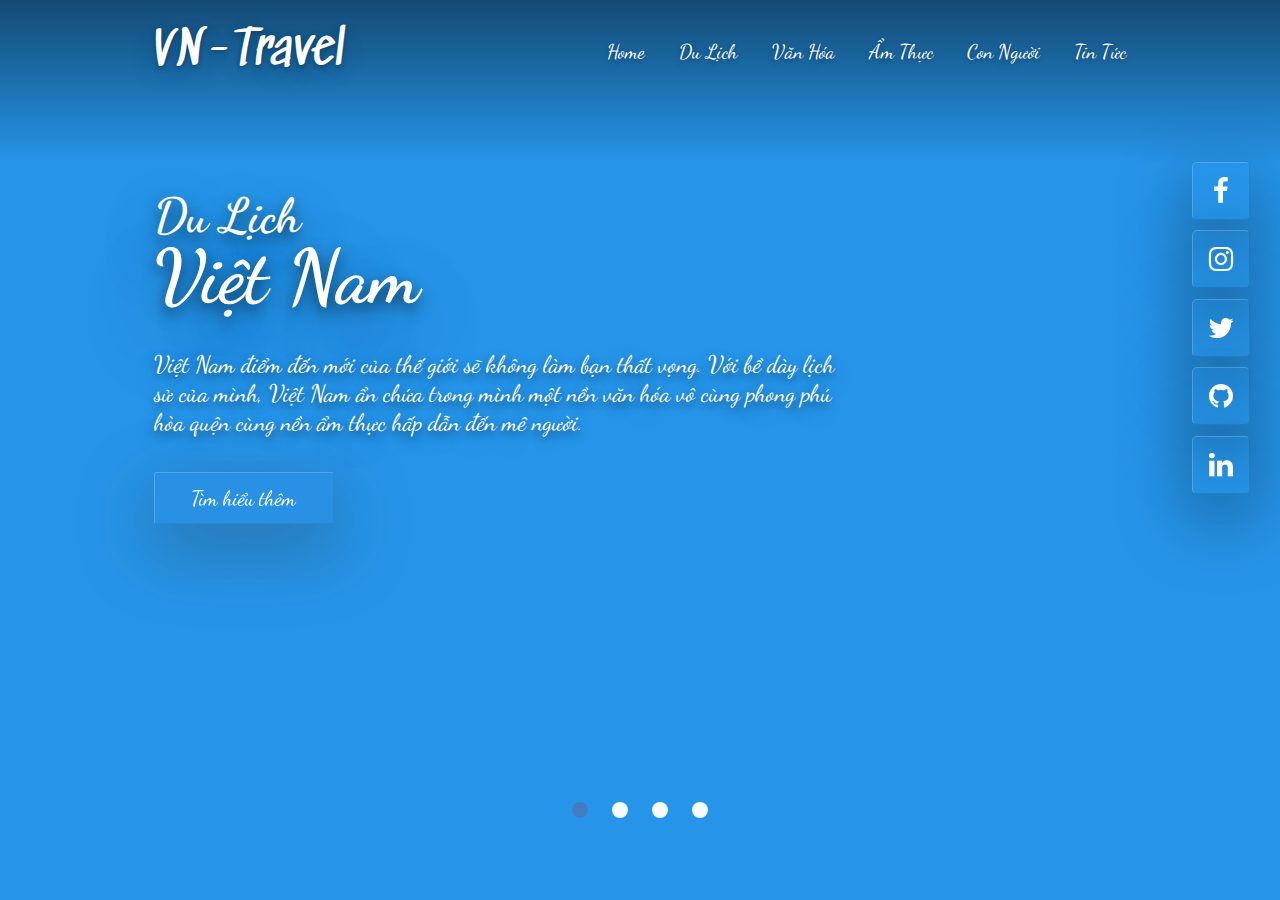
==== index.html @ cc2b5503 "end du lich page header" ====
<!DOCTYPE html>
<html lang="en">
<head>
    <meta charset="UTF-8">
    <meta http-equiv="X-UA-Compatible" content="IE=edge">
    <meta name="viewport" content="width=device-width, initial-scale=1.0">
    <title>VietNam Travel</title>
    <link rel="preconnect" href="https://fonts.googleapis.com">
    <link rel="preconnect" href="https://fonts.gstatic.com" crossorigin>
    <link href="https://fonts.googleapis.com/css2?family=Dancing+Script:wght@700&family=Sedgwick+Ave&display=swap" rel="stylesheet">
    <link rel="stylesheet" href="./assets/fonts/font-awesome-4.7.0/css/font-awesome.min.css">
    <link rel="stylesheet" href="./assets/css/mainStyle.css">
    <link rel="stylesheet" href="./assets/css/reponsive.css">
</head>
<body>
    <div id="wrapper">
        <header>
            <a href="#" class="brand">VN-Travel</a>
                <div class="nav-btn">
                    <div class="nav-btn-content"></div>
                </div>
            <nav id="nav">
                <div class="nav-items">
                    <a href="#">Home</a>
                    <a href="./du-lich.html">Du Lịch</a>
                    <a href="#">Văn Hóa</a>
                    <a href="#">Ẩm Thực</a>
                    <a href="#">Con Người</a>
                    <a href="#" id="last">Tin Tức</a>
                    <img id="nav-logo" src="./assets/image/homePage/Viet Nam ve dep bat tan.svg" alt="">
                </div>
            </nav>
        </header>
    
        <section class="home">
            <video autoplay loop muted class="slide-video active">
                <source src="./assets/video/home-page/du-lich.mp4">
            </video>
            <video autoplay loop muted class="slide-video">
                <source src="./assets/video/home-page/van-hoa.mp4">
            </video>
            <video autoplay loop muted class="slide-video">
                <source src="./assets/video/home-page/am-thuc.mp4">
            </video>
            <video autoplay loop muted class="slide-video">
                <source src="./assets/video/home-page/con-nguoi.mp4">
            </video>
            <div class="content">
                <h1 class="title active">Du Lịch<br><span>Việt Nam</span></h1>
                <h1 class="title">Văn Hóa<br><span>Việt Nam</span></h1>
                <h1 class="title">Ẩm Thực<br><span>Việt Nam</span></h1>
                <h1 class="title">Con Người<br><span>Việt Nam</span></h1>
                <p>Việt Nam điểm đến mới của thế giới sẽ không làm bạn thất vọng. <span>Với bề dày lịch sử của mình, Việt Nam ẩn chứa trong mình một nền văn hóa vô cùng phong phú hòa quện cùng nền ẩm thực hấp dẫn đến mê người.</span></p>
                <a href="./du-lich.html" class="title-link active">Tìm hiểu thêm</a>
                <a href="#" class="title-link">Tìm hiểu thêm</a>
                <a href="#" class="title-link">Tìm hiểu thêm</a>
                <a href="#" class="title-link">Tìm hiểu thêm</a>
            </div>
            <div class="social-icons">
                <a href="https://www.facebook.com/trung.bui.79025/">                
                    <i class="fa fa-facebook" aria-hidden="true"></i>
                </a>
                <a href="https://www.instagram.com/trungbui243/">                
                    <i class="fa fa-instagram" aria-hidden="true"></i>
                </a>
                <a href="#">                
                    <i class="fa fa-twitter" aria-hidden="true"></i>
                </a>
                <a href="https://github.com/Trungbui89">                
                    <i class="fa fa-github" aria-hidden="true"></i>
                </a>
                <a href="#">                
                    <i class="fa fa-linkedin" aria-hidden="true"></i>
                </a>
            </div>
            <div id="slide-nav">
                <div class="slide-btn active"></div>
                <div class="slide-btn"></div>
                <div class="slide-btn"></div>
                <div class="slide-btn"></div>
            </div>
        </section>
    </div>
</body>
<script src="./assets/script/mainJs.js"></script>
<script src="./assets/script/navControler.js"></script>
</html>
---- assets/css/mainStyle.css ----
body::-webkit-scrollbar {
    display: none;
  }

body {
-ms-overflow-style: none;  /* IE and Edge */
scrollbar-width: none;  /* Firefox */
}

* {
    margin: 0;
    padding: 0;
    box-sizing: border-box;
    font-family: 'Dancing Script', cursive;
}

/* body {
    width: 100%;
    position: relative;
} */

@keyframes h1 {
    0% {
        opacity: 0;
    } 
    100% {
        opacity: 1;
    }
}

@keyframes navShow {
    0% {
        height: 0;
    }
    100% {
        height:420px;
    }
}

#wrapper {
    width: 100%;
    overflow: hidden;
}

header {
    z-index: 12;
    position: absolute;
    top: 0;
    left: 0;
    width: 100%;
    display: flex;
    justify-content: space-between;
    align-items: center;
    padding: 15px 20px 85px 20px;
    transition: 0.5s ease;
    background-image: linear-gradient(180deg, rgba(0,0,0,.5), transparent);
}

header .brand {
    font-family: 'Sedgwick Ave', cursive; 
    position: relative;
    z-index: 12;
    display: block;    
}

header a {
    text-decoration: none;
    color: #fff;
    text-shadow: 0px 2px 5px rgba(0,0,0,0.3),
             0px 6px 25px rgba(0,0,0,0.1),
             0px 12px 35px rgba(0,0,0,0.1);          
}

header nav {
    display: none;
}

header nav .nav-items a {
    position: relative;
    margin-left: 30px;
    font-size: 17px;
    z-index: 99;
}

header nav .nav-items a::before {
    content: '';
    position: absolute;
    background-color: #fff;
    width: 0;
    height: 1.5px;
    bottom: -3px;
    left: 0;
    transition: 0.3s ease;    
}

header nav .nav-items a:hover::before {
    width: 100%;
}

/* home */

section {
    padding: 120px 200px 0 150px;
}

.home {
    position: relative;
    width: 100%;
    height: 100vh;
    background-color: #2696e9;
    overflow: hidden;
}

.home::before {
    content: '';
    width: 100%;
    height: 100vh;
    background-color: #2696e9;
    position: absolute;
    z-index: 9;
    top: 0;
    left: 0;
    opacity: .1;
}

.home video {
    z-index: 0;
    position: absolute;
    top: -2%;
    left: 50%;
    width: 100%;
    object-fit: cover;
    clip-path: circle(0 at 0 50%);
    transition: 2s ease;
    transition-property: clip-path;
    transform: translateX(-50%);
}

.home video.active {
    clip-path: circle(150% at 0 50%);
    transition: 2s ease;
    transition-property: clip-path;
}

.home .content {
    position: relative;
    margin-top: 50px;
    width: 60%;
    z-index: 9;
    color: #fff;
}

.home .content h1 {
    font-size: 38px;
    line-height: 1;
    z-index: 9;
    margin-bottom: 25px;
    display: none;
    transition: all 1s ease;
}

.home .content h1.active {
    display: block;
}

.home .content h1 span {
    font-size: 56px;
    z-index: 9;
}

.home .content a {
    display: none;
    color: #fff;
    max-width: 150px;
    height: 42px;
    line-height: 42px;
    backdrop-filter: blur(5px);
    border-radius: 3px;
    text-decoration: none;
    text-align: center;
    border: 1px solid rgba(255, 255, 255, 0.2);
    border-right: 1px solid rgba(49, 49, 49, 0.1);
    border-bottom: 1px solid rgba(49, 49, 49, 0.1);
    box-shadow: rgba(49, 49, 49, 0.35) 0px 22px 70px 4px;
    background-color: rgba(69, 122, 191, .1);
    transition: 1s ease;
}

.home .content a.active {
    display: block;
}

.home .content a:hover {
    background-color: rgba(69, 122, 191, 1);
    box-shadow: rgba(69, 122, 191, 1) 0 5px 38px,
                 rgba(69, 122, 191, 1) 0 0px 28px;
}

.home .social-icons {
    z-index: 10;
    position: absolute;
    right: 30px;
    display: flex;
    flex-direction: column;
    top: 26%;
}

.home .social-icons a {
    width: 50px;
    height: 50px;
    color: #fff;
    display: flex;
    justify-content: center;
    align-items: center;
    text-decoration: none;
    margin-bottom: 12px;
    border-radius: 5px;
    border: 1px solid rgba(255, 255, 255, 0.2);
    border-right: 1px solid rgba(0, 0, 0, 0.1);
    border-bottom: 1px solid rgba(0, 0, 0, 0.1);
    box-shadow: rgba(0, 0, 0, 0.35) 0px 22px 70px 4px;
    backdrop-filter: blur(5px);
    transition: 0.8s ease;
    overflow: hidden;
}

.home .social-icons a:hover {
    transform: translateX(-15px);   
    background-color: rgba(69, 122, 191, 1);
    box-shadow: rgba(69, 122, 191, 1) 0 5px 38px,
                 rgba(69, 122, 191, 1) 0 0px 28px;
}

.home .social-icons a::before {
    content: '';
    position: absolute;
    top: 0;
    left: 0;
    width: 100%;
    height: 50px;
    background-color: rgba(255, 255, 255, .4);
    transform: skewY(45deg) translateY(150px);
    transition: 1s;
}

.home .social-icons a:hover::before {
    transform: skewY(45deg) translateY(-150px);
}

.home .social-icons i {
    font-size: 24px;
}


#slide-nav {
    position: relative;
    display: flex;
    align-items: center;
    justify-content: center;
    z-index: 12;
}

#slide-nav .slide-btn {
    width: 16px;
    height: 16px;
    border-radius: 50%;
    cursor: pointer;
    box-shadow: rgba(255, 255, 255, 0.5);
    transition: .6s ease;
    background-color: #fff;
    margin: 0 12px;
    transition: .6 ease;
    opacity: .95;
}

#slide-nav .slide-btn.active {
    background-color: rgba(69, 122, 191, 1);
}

#slide-nav .slide-btn:hover {
    transform: scale(1.2);
    box-shadow: rgba(69, 122, 191, 1) 0 5px 38px,
                 rgba(69, 122, 191, 1) 0 0px 28px;
}
---- assets/css/reponsive.css ----
@media only screen and (max-width:767px){
    header .nav-btn {
        display: block;
    }

    header .brand {
        font-size: 28px;
        line-height: 54px;       
        transition: all .5s ease-in-out;
        top: 6px;
        left: 0;   
    }

    /* nav-btn */

    header .nav-btn {
        position: relative;
        z-index: 9;
        color: #fff;
        cursor: pointer;
        width: 42px;
        height: 42px;
    }

    header .nav-btn-content {
        position: absolute;
        width: 32px;
        height: 5px;
        background-color: #fff;
        border-radius: 5px;
        box-shadow: 0 2px 5px rgba(0, 0, 0, .2);
        transition: all .5s ease-in-out;
        top: 50%;
        left: 50%;
        transform: translate(-50%, -50%);
    }

    header .nav-btn-content::before,
    header .nav-btn-content::after {
        content: '';
        position: absolute;
        width: 32px;
        height: 5px;
        background-color: #fff;
        border-radius: 5px;
        box-shadow: 0 2px 5px rgba(0, 0, 0, .2);
        transition: all .5s ease-in-out;
    }

    header .nav-btn-content::before {
        transform: translateY(-9px);
    }

    header .nav-btn-content::after {
        transform: translateY(9px);
    }

    header .nav-btn.open .nav-btn-content {
        background: transparent;
        box-shadow: none;
        border-radius: 5px;
    }

    header .nav-btn.open .nav-btn-content::before {
        transform: rotate(45deg);
    }
    header .nav-btn.open .nav-btn-content::after {
        transform: rotate(-45deg);
    }

    /* nav menu */
    header nav {
        display: none;
        position: fixed;
        width: 100%;
        height: 100vh;
        z-index: 1;
        top: 0;
        left: 0;
        flex-direction: column;
        background-color: rgba(1, 1, 1, .3);
    }
    
    header > nav > .nav-items {
        position: absolute;
        top: 20vh;
        left: 50%;
        backdrop-filter: blur(5px);
        width: 250px;
        display: flex;
        flex-direction: column;
        justify-content: flex-end;
        align-items: center;
        border-radius: 5px;
        background-color: rgba(255, 255, 255, .1);
        transform: translateX(-50%);
        animation: h1 1s ease-in-out forwards, navShow 1s ease-in-out forwards;
        overflow: hidden;
        box-shadow: rgba(0, 0, 0, 0.25) 0px 54px 55px, 
                    rgba(0, 0, 0, 0.12) 0px -12px 30px, 
                    rgba(0, 0, 0, 0.12) 0px 4px 6px, 
                    rgba(0, 0, 0, 0.17) 0px 12px 13px, 
                    rgba(0, 0, 0, 0.09) 0px -3px 5px;
    }

    header nav .nav-items a {
        font-size: 28px;
        margin-left: 0;
        margin-top: 15px;
    }

    header nav .nav-items a#last {
        margin-bottom: 24px;
    }

    .nav-items img {
        display: absolute;
        bottom: 0;
        height: 80px;
        background-color: #fff;
        width: 100%;
        opacity: .8;
    }

    /* home */

    section.home {
        padding: 0;
    }
    
    .home video {
        width: auto;
        height: 100vh;
        top: 0;
    }

    .home .social-icons {
        z-index: 10;
        position: absolute;
        display: flex;
        flex-direction: row;
        justify-content: center;
        top: 100%;
        left: 0;
        transform: translateY(-125%);
        width: 100%;
    }

    .home .social-icons a {
        width: 42px;
        height: 42px;
        margin-left: 1%;
        margin-right: 1%;
    }

    .home .social-icons a:hover {
        transform: translateY(-12px);       
        background-color: rgba(69, 122, 191, 1);
        box-shadow: rgba(69, 122, 191, 1) 0 5px 38px,
                     rgba(69, 122, 191, 1) 0 0px 28px;
    }

    .home .social-icons i {
        font-size: 18px;
    }
  
    .home .content p span {
        display: none;
    }

    .home .content {
        margin-left: auto;
        margin-right: auto;
        top: 25%;
        margin-top: 0;
    }

    .home .content a {
        margin: 26px auto;
        color: #fff;
        max-width: 150px;
        height: 42px;
        line-height: 42px;
    }

    .home .content h1,
    .home .content p,
    .home .content a {
        text-align: center;     
    }

    #slide-nav {
        position: absolute;
        display: flex;
        align-items: center;
        justify-content: center;
        z-index: 12;
        left: 50%;
        transform: translate(-50%,50%);
        bottom: 19%;
    }
}

/* for tablet and low resolution pc */

@media only screen and (min-width:768px) and (max-width: 993px) {
    header {
        padding: 15px 7% 85px;
    }

    header .brand {
        font-family: 'Sedgwick Ave', cursive;
        font-size: 28px;
        line-height: 54px;
    }

    header nav {
        display: flex;
    }

    header nav img{
        display: none;
    }
    
    header nav .nav-items a {
        margin-left: 30px;
        font-size: 17px;

    }
    
    header nav .nav-items a:hover::before {
        width: 100%;
    }
    
    /* home */
    
    section {
        padding: 15% 6%;
    }
    
    .home {
        width: 100%;
        height: 100vh;
    }
    
    .home video {
        top: 0;
        right: 0;
        height: 100vh;
    }
    
    .home .content {
        margin: 0;
        width: 60%;
    }
    
    .home .content h1 {
        font-size: 45px;
        line-height: 1;
        z-index: 9;
        margin-bottom: 25px;
        text-shadow: 0px 6px 15px rgba(0,0,0,.6),
             0px 18px 75px rgba(0,0,0,0.3),
             0px 36px 105px rgba(0,0,0,0.3);      
    }

    .home .content h1 span{
        font-size: 65px;
        line-height: 1;
        z-index: 9;
        margin-bottom: 25px;
        text-shadow: 0px 6px 15px rgba(0,0,0,.6),
             0px 18px 75px rgba(0,0,0,0.3),
             0px 36px 105px rgba(0,0,0,0.3);       
    }

    .home .content p{
        text-indent: 6%;
        font-size: 21px;
        margin-bottom: 12%;
        margin-top: 15%;
        width: 120%;
        text-shadow: 0px 4px 10px rgba(0,0,0,.5),
             0px 12px 50px rgba(0,0,0,0.3),
             0px 24px 70px rgba(0,0,0,0.3); 
    }

    .home .content a {
        max-width: 180px;
        height: 52px;
        line-height: 52px;
        font-size: 21px;
        margin-left: 10%;
    }
    
    .home .content a:hover {
        background-color: rgba(228, 97, 87, 1);
        box-shadow: rgba(228, 97, 87, 1) 0 5px 38px,
                     rgba(228, 97, 87, 1) 0 0px 28px;
    }
    
    .home .social-icons {
        right: 30px;
        top: 18%;
    }
    
    .home .social-icons a {
        width: 68px;
        height: 68px;
        margin-bottom: 18%;
        border-radius: 5px;
        border: 1px solid rgba(255, 255, 255, 0.2);
        border-right: 1px solid rgba(0, 0, 0, 0.1);
        border-bottom: 1px solid rgba(0, 0, 0, 0.1);
        box-shadow: rgba(0, 0, 0, 0.35) 0px 22px 70px 4px;
    }
    
    .home .social-icons a:hover {
        transform: translateX(-15px);
    }
    
    .home .social-icons i {
        font-size: 32px;
    }

    #slide-nav {
        position: absolute;
        display: flex;
        align-items: center;
        justify-content: center;
        z-index: 12;
        left: 50%;
        transform: translate(-50%,50%);
        bottom: 10%;
    }
}

/* for destop */

@media only screen and (min-width: 994px) {
    header {
        padding: 25px 12% 85px;
        z-index: 6;
    }

    .home::before {
        z-index: 5;
    }

    header .brand {
        font-family: 'Sedgwick Ave', cursive;
        font-size: 48px;
        line-height: 54px;
    }

    header nav {
        display: flex;
    }

    header nav img{
        display: none;
    }
    
    header nav .nav-items a {
        margin-left: 30px;
        font-size: 20px;

    }
    
    header nav .nav-items a:hover::before {
        width: 100%;
    }
    
    /* home */
    
    section {
        padding: 15% 12% 0;
    }
    
    .home {
        width: 100%;
        height: 100vh;
    }
    
    .home video {
        top: 0;
        right: 0;
        height: 100vh;
    }
    
    .home .content {
        margin: 0;
        width: 60%;
    }
    
    .home .content h1 {
        font-size: 48px;
        z-index: 9;
        margin: 0;
        text-shadow: 0px 6px 15px rgba(0,0,0,.6),
             0px 18px 75px rgba(0,0,0,0.3),
             0px 36px 105px rgba(0,0,0,0.3);      
    }

    .home .content h1 span{
        font-size: 75px;
        line-height: 1;
        z-index: 9;
        margin: 0;
        text-shadow: 0px 6px 15px rgba(0,0,0,.6),
             0px 18px 75px rgba(0,0,0,0.3),
             0px 36px 105px rgba(0,0,0,0.3);       
    }

    .home .content p{
        text-indent: none;
        font-size: 24px;
        margin-bottom: 15%;
        margin-top: 15%;
        width: 120%;
        margin: 6% 0;
        text-shadow: 0px 4px 10px rgba(0,0,0,.5),
             0px 12px 50px rgba(0,0,0,0.3),
             0px 24px 70px rgba(0,0,0,0.3); 
    }

    .home .content a {
        max-width: 180px;
        height: 52px;
        line-height: 52px;
        font-size: 21px;
    }
    
    .home .content a:hover {
        background-color: rgba(228, 97, 87, 1);
        box-shadow: rgba(228, 97, 87, 1) 0 5px 38px,
                     rgba(228, 97, 87, 1) 0 0px 28px;
    }
    
    .home .social-icons {
        right: 30px;
        top: 18%;
    }
    
    .home .social-icons a {
        width: 58px;
        height: 58px;
        margin-bottom: 18%;
        border-radius: 5px;
        border: 1px solid rgba(255, 255, 255, 0.2);
        border-right: 1px solid rgba(0, 0, 0, 0.1);
        border-bottom: 1px solid rgba(0, 0, 0, 0.1);
        box-shadow: rgba(0, 0, 0, 0.35) 0px 22px 70px 4px;
    }
    
    .home .social-icons a:hover {
        transform: translateX(-15px);
    }
    
    .home .social-icons i {
        font-size: 28px;
    }

    #slide-nav {
        position: absolute;
        display: flex;
        align-items: center;
        justify-content: center;
        z-index: 12;
        left: 50%;
        transform: translate(-50%,50%);
        bottom: 10%;
    }
}
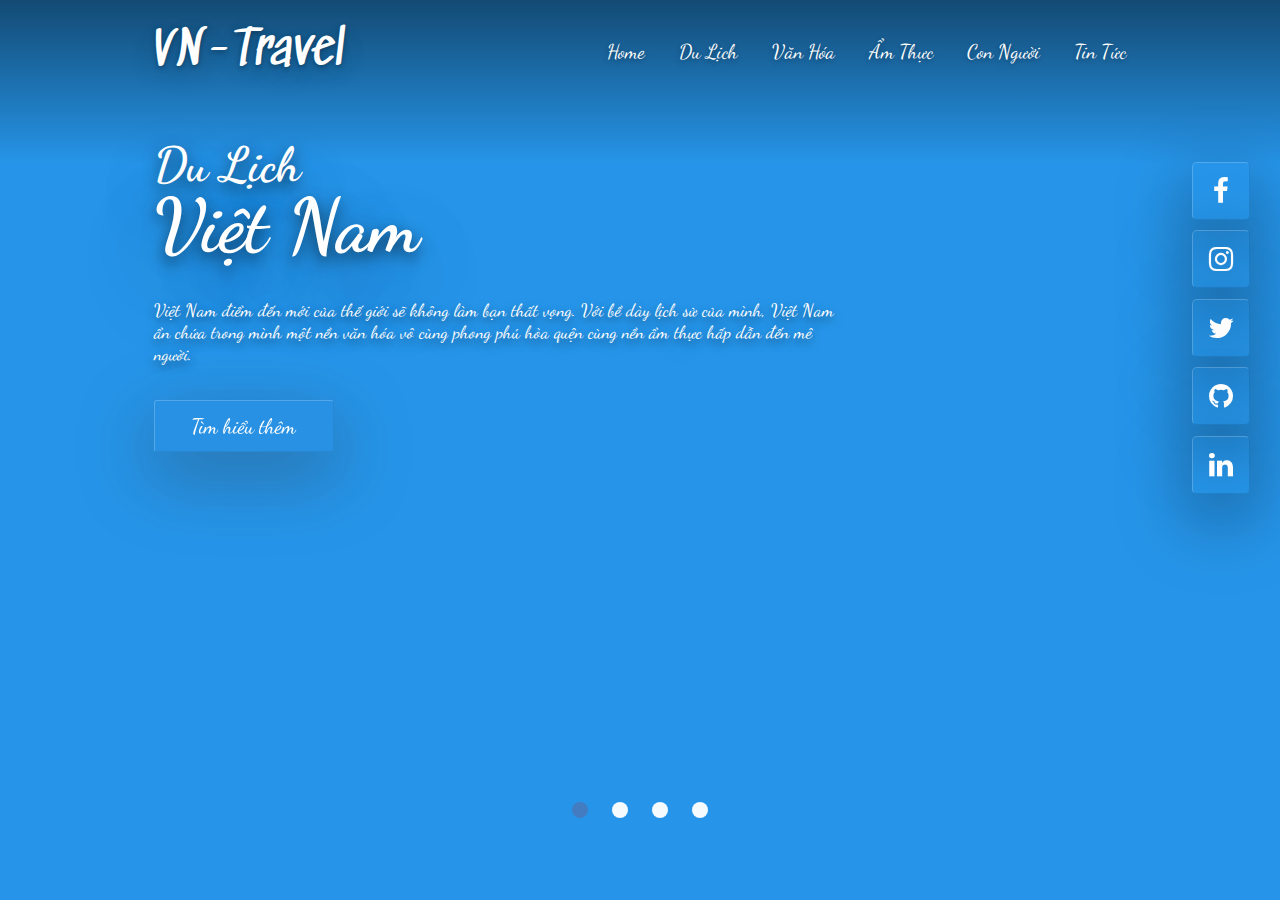
==== commit 153cb556: "update van hoa header" ====
--- a/index.html
+++ b/index.html
@@ -23,7 +23,7 @@
                 <div class="nav-items">
                     <a href="#">Home</a>
                     <a href="./du-lich.html">Du Lịch</a>
-                    <a href="#">Văn Hóa</a>
+                    <a href="./van-hoa.html">Văn Hóa</a>
                     <a href="#">Ẩm Thực</a>
                     <a href="#">Con Người</a>
                     <a href="#" id="last">Tin Tức</a>
@@ -66,7 +66,7 @@
                 <a href="#">                
                     <i class="fa fa-twitter" aria-hidden="true"></i>
                 </a>
-                <a href="https://github.com/Trungbui89">                
+                <a href="#">                
                     <i class="fa fa-github" aria-hidden="true"></i>
                 </a>
                 <a href="#">                
--- a/assets/css/mainStyle.css
+++ b/assets/css/mainStyle.css
@@ -196,7 +196,7 @@
                  rgba(69, 122, 191, 1) 0 0px 28px;
 }
 
-.home .social-icons {
+.social-icons {
     z-index: 10;
     position: absolute;
     right: 30px;
@@ -205,7 +205,7 @@
     top: 26%;
 }
 
-.home .social-icons a {
+.social-icons a {
     width: 50px;
     height: 50px;
     color: #fff;
@@ -224,14 +224,14 @@
     overflow: hidden;
 }
 
-.home .social-icons a:hover {
+.social-icons a:hover {
     transform: translateX(-15px);   
     background-color: rgba(69, 122, 191, 1);
     box-shadow: rgba(69, 122, 191, 1) 0 5px 38px,
                  rgba(69, 122, 191, 1) 0 0px 28px;
 }
 
-.home .social-icons a::before {
+.social-icons a::before {
     content: '';
     position: absolute;
     top: 0;
@@ -243,11 +243,11 @@
     transition: 1s;
 }
 
-.home .social-icons a:hover::before {
+.social-icons a:hover::before {
     transform: skewY(45deg) translateY(-150px);
 }
 
-.home .social-icons i {
+.social-icons i {
     font-size: 24px;
 }
 
--- a/assets/css/reponsive.css
+++ b/assets/css/reponsive.css
@@ -235,7 +235,7 @@
     /* home */
     
     section {
-        padding: 15% 6%;
+        padding: 11% 6%;
     }
     
     .home {
@@ -276,9 +276,9 @@
 
     .home .content p{
         text-indent: 6%;
-        font-size: 21px;
+        font-size: 14px;
         margin-bottom: 12%;
-        margin-top: 15%;
+        margin-top: 8%;
         width: 120%;
         text-shadow: 0px 4px 10px rgba(0,0,0,.5),
              0px 12px 50px rgba(0,0,0,0.3),
@@ -374,7 +374,7 @@
     /* home */
     
     section {
-        padding: 15% 12% 0;
+        padding: 11% 12% 0;
     }
     
     .home {
@@ -414,7 +414,7 @@
 
     .home .content p{
         text-indent: none;
-        font-size: 24px;
+        font-size: 18px;
         margin-bottom: 15%;
         margin-top: 15%;
         width: 120%;
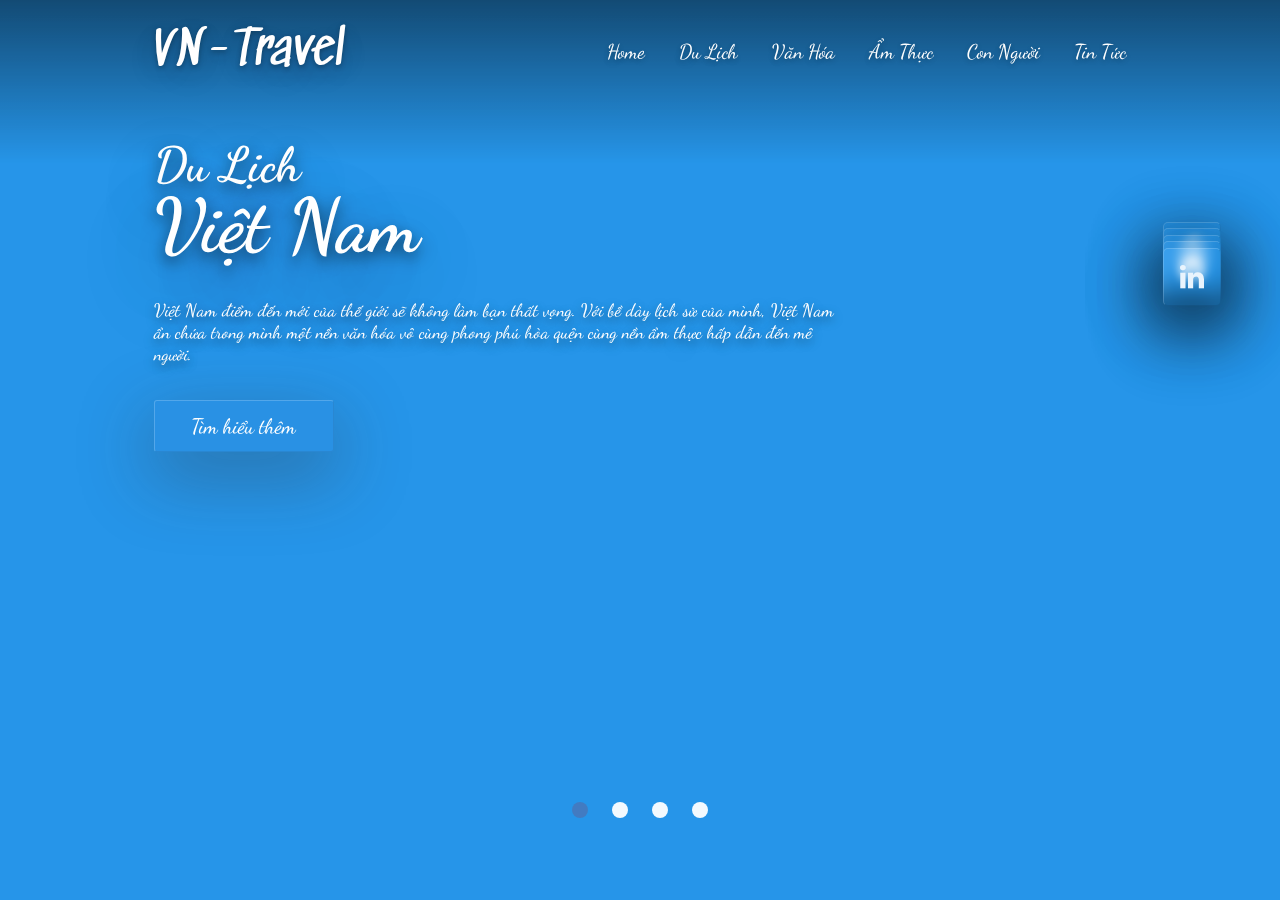
==== commit cefabe79: "add am thuc page" ====
--- a/index.html
+++ b/index.html
@@ -10,6 +10,7 @@
     <link href="https://fonts.googleapis.com/css2?family=Dancing+Script:wght@700&family=Sedgwick+Ave&display=swap" rel="stylesheet">
     <link rel="stylesheet" href="./assets/fonts/font-awesome-4.7.0/css/font-awesome.min.css">
     <link rel="stylesheet" href="./assets/css/mainStyle.css">
+    <link rel="stylesheet" href="./assets/css/nav-footer.css">
     <link rel="stylesheet" href="./assets/css/reponsive.css">
 </head>
 <body>
@@ -24,7 +25,7 @@
                     <a href="#">Home</a>
                     <a href="./du-lich.html">Du Lịch</a>
                     <a href="./van-hoa.html">Văn Hóa</a>
-                    <a href="#">Ẩm Thực</a>
+                    <a href="./am-thuc.html">Ẩm Thực</a>
                     <a href="#">Con Người</a>
                     <a href="#" id="last">Tin Tức</a>
                     <img id="nav-logo" src="./assets/image/homePage/Viet Nam ve dep bat tan.svg" alt="">
@@ -52,8 +53,8 @@
                 <h1 class="title">Con Người<br><span>Việt Nam</span></h1>
                 <p>Việt Nam điểm đến mới của thế giới sẽ không làm bạn thất vọng. <span>Với bề dày lịch sử của mình, Việt Nam ẩn chứa trong mình một nền văn hóa vô cùng phong phú hòa quện cùng nền ẩm thực hấp dẫn đến mê người.</span></p>
                 <a href="./du-lich.html" class="title-link active">Tìm hiểu thêm</a>
-                <a href="#" class="title-link">Tìm hiểu thêm</a>
-                <a href="#" class="title-link">Tìm hiểu thêm</a>
+                <a href="./van-hoa.html" class="title-link">Tìm hiểu thêm</a>
+                <a href="./am-thuc.html" class="title-link">Tìm hiểu thêm</a>
                 <a href="#" class="title-link">Tìm hiểu thêm</a>
             </div>
             <div class="social-icons">
--- a/assets/css/nav-footer.css
+++ b/assets/css/nav-footer.css
@@ -0,0 +1,783 @@
+@keyframes h1 {
+    0% {
+        opacity: 0;
+    } 
+    100% {
+        opacity: 1;
+    }
+}
+
+@keyframes navShow {
+    0% {
+        height: 0;
+    }
+    100% {
+        height:420px;
+    }
+}
+
+* {
+    margin: 0;
+    padding: 0;
+    box-sizing: border-box;
+    font-family: 'Dancing Script', cursive;
+}
+
+body {
+    -ms-overflow-style: none;  /* IE and Edge */
+    scrollbar-width: none;  /* Firefox */
+}
+
+header {
+    z-index: 12;
+    position: absolute;
+    top: 0;
+    left: 0;
+    width: 100%;
+    display: flex;
+    justify-content: space-between;
+    align-items: center;
+    padding: 15px 20px 85px 20px;
+    transition: 0.5s ease;
+    background-image: linear-gradient(180deg, rgba(0,0,0,.5), transparent);
+}
+
+header .brand {
+    font-family: 'Sedgwick Ave', cursive; 
+    position: relative;
+    z-index: 12;
+    display: block;    
+}
+
+header a {
+    text-decoration: none;
+    color: #fff;
+    text-shadow: 0px 2px 5px rgba(0,0,0,0.3),
+             0px 6px 25px rgba(0,0,0,0.1),
+             0px 12px 35px rgba(0,0,0,0.1);          
+}
+
+header nav {
+    display: none;
+}
+
+header nav .nav-items a {
+    position: relative;
+    margin-left: 30px;
+    font-size: 17px;
+    z-index: 99;
+}
+
+header nav .nav-items a::before {
+    content: '';
+    position: absolute;
+    background-color: #fff;
+    width: 0;
+    height: 1.5px;
+    bottom: -3px;
+    left: 0;
+    transition: 0.3s ease;    
+}
+
+header nav .nav-items a:hover::before {
+    width: 100%;
+}
+
+.nav-items img {
+    display: absolute;
+    bottom: 0;
+    height: 80px;
+    background-color: #fff;
+    width: 100%;
+    opacity: .8;
+}
+
+.social-icons {
+    z-index: 10;
+    position: absolute;
+    right: 30px;
+    display: flex;
+    flex-direction: column;
+    top: 26%;
+}
+
+.social-icons a {
+    width: 50px;
+    height: 50px;
+    color: #fff;
+    display: flex;
+    justify-content: center;
+    align-items: center;
+    text-decoration: none;
+    margin-bottom: 12px;
+    border-radius: 5px;
+    border: 1px solid rgba(255, 255, 255, 0.2);
+    border-right: 1px solid rgba(0, 0, 0, 0.1);
+    border-bottom: 1px solid rgba(0, 0, 0, 0.1);
+    box-shadow: rgba(0, 0, 0, 0.35) 0px 22px 70px 4px;
+    backdrop-filter: blur(5px);
+    transition: 0.8s ease;
+    overflow: hidden;
+}
+
+.social-icons a:hover {
+    transform: translateX(-15px);   
+    background-color: rgba(69, 122, 191, 1);
+    box-shadow: rgba(69, 122, 191, 1) 0 5px 38px,
+                 rgba(69, 122, 191, 1) 0 0px 28px;
+}
+
+.social-icons a::before {
+    content: '';
+    position: absolute;
+    top: 0;
+    left: 0;
+    width: 100%;
+    height: 50px;
+    background-color: rgba(255, 255, 255, .4);
+    transform: skewY(45deg) translateY(150px);
+    transition: 1s;
+}
+
+.social-icons a:hover::before {
+    transform: skewY(45deg) translateY(-150px);
+}
+
+.social-icons i {
+    font-size: 24px;
+}
+
+/* footer */
+
+footer {
+    position: relative;
+    width: 100%;
+    height: 450px;
+    background-color: #1a1a1a;
+}
+
+footer .text {
+    position: absolute;
+    top: 25%;
+    width: 100%;
+    display: flex;
+    align-items: center;
+    justify-content: center;
+}
+
+footer .text div:first-child {
+    height: 120px;
+    background-color: #fff;
+    padding: 0 24px;
+}
+
+footer .text div:last-child {
+    height: 120px;
+    padding: 0 24px;
+}
+
+footer .text div.active {
+    text-shadow: #f46100 0 5px 38px,
+    #f46100 0 0px 28px;
+}
+
+footer h1 {
+    font-size: 55px;
+    font-family: 'Celestia';
+    display: block;
+    color: #2f2f2f;
+    line-height: 97px;
+}
+
+footer p{
+    font-family: 'Celestia';
+    display: block;
+    font-size: 55px;
+    line-height: 97px;
+    color: #fff;
+    text-decoration: underline;
+    cursor: pointer;
+    transition: ease .6s;
+    z-index: 2;
+    position: relative;
+}
+
+footer p:hover {
+    text-shadow: #f46100 0 5px 38px,
+    #f46100 0 0px 28px;
+}
+
+.anh-nen-1 {
+    top: 23%;
+    right: 21%;
+    z-index: 1;
+    position: absolute;
+    width: 200px;
+    height: 200px;
+}
+
+.anh-nen-1 .image{
+    position: relative;
+    width: 200px;
+    height: 200px;
+    overflow: hidden;
+    z-index: 2;
+}
+
+.anh-nen-1 img {
+    height: 100%;
+}
+
+.anh-nen-2 {
+    left: 23%;
+    top: 0;
+    width: 200px;
+    height: 200px;
+    overflow: hidden;
+    position: relative;
+    z-index: 0;
+}
+
+.anh-nen-2 .center,
+.anh-nen-1 .center {
+    width: 90%;
+    height: 90%;
+    position: absolute;
+    background-color: #1a1a1a;
+    top: 50%;
+    left: 50%;
+    transform: translate(-50%, -50%);
+    z-index: 3;
+}
+
+/* social icons */
+
+.social-icons {
+    z-index: 0;
+    right: 7.1%;
+    display: block;
+    top: -10.3%;
+    overflow: visible;
+}
+
+.social-icons a{
+    transition: ease .3s;
+}
+
+.social-icons a:nth-child(1) {
+    position: relative;
+    top: 60px;
+    left: -49.2%;
+    box-shadow: none;
+    transition-delay: .15s;
+}
+.social-icons a:nth-child(2) {
+    position: relative;
+    top: -2px;
+    left: -49.2%;
+    box-shadow: none;
+    transition-delay: .05s;
+}
+.social-icons a:nth-child(3) {
+    position: relative;
+    top: -64px;
+    left: -49.2%;
+    box-shadow: none;
+}
+.social-icons a:nth-child(4) {
+    position: relative;
+    top: -126px;
+    left: -49.2%;
+    box-shadow: none;
+    transition-delay: .1s;
+}
+.social-icons a:nth-child(5) {
+    position: relative;
+    top: -188px;
+    left: -49.2%;
+    box-shadow: none;
+    transition-delay: .2s;
+}
+
+/* nt-89 active */
+
+.social-icons a.active:nth-child(1) {
+    top: -40px;
+    left: -47px;
+}
+
+.social-icons a.active:nth-child(2) {
+    top: -102px;
+    left: 27%;
+}
+
+.social-icons a.active:nth-child(3) {
+    top: -164px;
+    left: 147.8%;
+    right: 0;
+}
+
+.social-icons a.active:nth-child(4) {
+    top: -165px;
+    left: 149%;
+    right: 0;
+}
+
+.social-icons a.active:nth-child(5) {
+    top: -167px;
+    left: 147.8%;
+    right: 0;
+}
+
+.social-icons a:nth-child(1):hover {
+    transform: translateY(-10px);
+}
+
+.social-icons a:nth-child(2):hover {
+    transform: translateY(-10px);
+}
+
+.social-icons a:nth-child(3):hover {
+    transform: translate(10px, -10px);
+}
+
+.social-icons a:hover {
+    transform: translateX(10px);
+}
+
+
+/* moblie */
+
+@media only screen and (max-width: 767px) {
+    header .nav-btn {
+        display: block;
+    }
+
+    header .brand {
+        font-size: 28px;
+        line-height: 54px;       
+        transition: all .5s ease-in-out;
+        top: 6px;
+        left: 0;   
+    }
+
+    /* nav-btn */
+
+    header .nav-btn {
+        position: relative;
+        z-index: 9;
+        color: #fff;
+        cursor: pointer;
+        width: 42px;
+        height: 42px;
+    }
+
+    header .nav-btn-content {
+        position: absolute;
+        width: 32px;
+        height: 5px;
+        background-color: #fff;
+        border-radius: 5px;
+        box-shadow: 0 2px 5px rgba(0, 0, 0, .2);
+        transition: all .5s ease-in-out;
+        top: 50%;
+        left: 50%;
+        transform: translate(-50%, -50%);
+    }
+
+    header .nav-btn-content::before,
+    header .nav-btn-content::after {
+        content: '';
+        position: absolute;
+        width: 32px;
+        height: 5px;
+        background-color: #fff;
+        border-radius: 5px;
+        box-shadow: 0 2px 5px rgba(0, 0, 0, .2);
+        transition: all .5s ease-in-out;
+    }
+
+    header .nav-btn-content::before {
+        transform: translateY(-9px);
+    }
+
+    header .nav-btn-content::after {
+        transform: translateY(9px);
+    }
+
+    header .nav-btn.open .nav-btn-content {
+        background: transparent;
+        box-shadow: none;
+        border-radius: 5px;
+    }
+
+    header .nav-btn.open .nav-btn-content::before {
+        transform: rotate(45deg);
+    }
+    header .nav-btn.open .nav-btn-content::after {
+        transform: rotate(-45deg);
+    }
+
+    /* nav menu */
+    header nav {
+        display: none;
+        position: fixed;
+        width: 100%;
+        height: 100vh;
+        z-index: 1;
+        top: 0;
+        left: 0;
+        flex-direction: column;
+        background-color: rgba(1, 1, 1, .3);
+    }
+    
+    header > nav > .nav-items {
+        position: absolute;
+        top: 20vh;
+        left: 50%;
+        backdrop-filter: blur(5px);
+        width: 250px;
+        display: flex;
+        flex-direction: column;
+        justify-content: flex-end;
+        align-items: center;
+        border-radius: 5px;
+        background-color: rgba(255, 255, 255, .1);
+        transform: translateX(-50%);
+        animation: h1 1s ease-in-out forwards, navShow 1s ease-in-out forwards;
+        overflow: hidden;
+        box-shadow: rgba(0, 0, 0, 0.25) 0px 54px 55px, 
+                    rgba(0, 0, 0, 0.12) 0px -12px 30px, 
+                    rgba(0, 0, 0, 0.12) 0px 4px 6px, 
+                    rgba(0, 0, 0, 0.17) 0px 12px 13px, 
+                    rgba(0, 0, 0, 0.09) 0px -3px 5px;
+    }
+
+    header nav .nav-items a {
+        font-size: 28px;
+        margin-left: 0;
+        margin-top: 15px;
+    }
+
+    header nav .nav-items a#last {
+        margin-bottom: 24px;
+    }
+
+    /* footer */
+    
+    footer .text {
+        height: auto;
+    }
+
+    footer .text div:first-child {
+        height: 60px;
+        padding: 0 12px;
+        position: absolute;
+        top: -62px;
+        left: 24%;
+    }
+
+    footer .text #nt-89 {
+        height: 60px;
+        padding: 0 12px;
+        z-index: 66;
+        position: absolute;
+        top: 20px;
+        right: 24%;
+    }
+
+    footer h1 {
+        font-size: 30px;
+        line-height: 50px;
+    }
+
+    footer p {
+        font-size: 30px;
+        line-height: 50px;
+    }
+
+    .anh-nen-1 {
+        right: 10%;
+    }
+
+    .anh-nen-2 {
+        left: 10%;
+    }
+
+    /* mobile social icon */
+
+    .social-icons {
+        left: 20%;
+        top: 20.7%;
+    }
+
+    .social-icons a {
+    box-shadow: none;
+    }
+
+    .social-icons a:nth-child(1) {
+        top: 74px;
+        left: 0;
+    }
+
+    .social-icons a:nth-child(2) {
+        top: 12px;
+        left: 0;
+    }
+
+    .social-icons a:nth-child(3) {
+        top: -50px;
+        left: 0;
+        right: 0;
+    }
+
+    .social-icons a:nth-child(4) {
+        top: -113px;
+        left: 0;
+        right: 0;
+    }
+
+    .social-icons a:nth-child(5) {
+        top: -174px;
+        left: 0;
+        right: 0;
+    }
+
+    .social-icons a.active:nth-child(1):hover {
+        transform: translateX(-6px);
+    }
+
+    .social-icons a.active:nth-child(2):hover {
+        transform: translateX(-6px);
+    }
+
+    .social-icons a.active:nth-child(3):hover {
+        transform: translate(-6px, 6px);
+    }
+
+    .social-icons a.active:nth-child(4):hover {
+        transform: translateY(6px);
+    }
+
+    .social-icons a.active:nth-child(5):hover {
+        transform: translateY(6px);
+    }
+
+    /* mobie nt-89 active */
+
+    .social-icons a.active:nth-child(1) {
+        top: 47px;
+        left: -70%;
+        background-color: rgba(69, 122, 191, .2);
+    }
+
+    .social-icons a.active:nth-child(2) {
+        top: 47px;
+        left: -70%;
+        background-color: rgba(69, 122, 191, .2);
+    }
+
+    .social-icons a.active:nth-child(3) {
+        right: 0;
+        top: 47px;
+        left: -70%;
+        background-color: rgba(69, 122, 191, .2);
+    }
+
+    .social-icons a.active:nth-child(4) {
+        right: 0;
+        top: -15px;
+        left: -27%;    
+        background-color: rgba(69, 122, 191, .2);
+    }
+
+    .social-icons a.active:nth-child(5) {
+        right: 0;
+        top: -77px;
+        left: 16%;
+        background-color: rgba(69, 122, 191, .2);
+    }
+}
+
+/* tablet */
+
+@media only screen and (min-width:768px) and (max-width:993px) {
+
+    header {
+        padding: 15px 7% 85px;
+    }
+
+    header .brand {
+        font-family: 'Sedgwick Ave', cursive;
+        font-size: 28px;
+        line-height: 54px;
+    }
+
+    header nav {
+        display: flex;
+    }
+
+    header nav img{
+        display: none;
+    }
+    
+    header nav .nav-items a {
+        margin-left: 30px;
+        font-size: 17px;
+    }
+    
+    header nav .nav-items a:hover::before {
+        width: 100%;
+    }
+
+    /* tablet social icon */
+
+    .social-icons {
+        left: 20%;
+        top: 20.7%;
+    }
+
+    .social-icons a {
+    box-shadow: none;
+    }
+
+    .social-icons a:nth-child(1) {
+        top: 74px;
+        left: 0;
+    }
+
+    .social-icons a:nth-child(2) {
+        top: 12px;
+        left: 0;
+    }
+
+    .social-icons a:nth-child(3) {
+        top: -50px;
+        left: 0;
+        right: 0;
+    }
+
+    .social-icons a:nth-child(4) {
+        top: -113px;
+        left: 0;
+        right: 0;
+    }
+
+    .social-icons a:nth-child(5) {
+        top: -174px;
+        left: 0;
+        right: 0;
+    }
+
+    .social-icons a.active:nth-child(1):hover {
+        transform: translateX(-6px);
+    }
+
+    .social-icons a.active:nth-child(2):hover {
+        transform: translateX(-6px);
+    }
+
+    .social-icons a.active:nth-child(3):hover {
+        transform: translate(-6px, 6px);
+    }
+
+    .social-icons a.active:nth-child(4):hover {
+        transform: translateY(6px);
+    }
+
+    .social-icons a.active:nth-child(5):hover {
+        transform: translateY(6px);
+    }
+
+    /* tablet nt-89 active */
+
+    .social-icons a.active:nth-child(1) {
+        top: 47px;
+        left: -70%;
+        background-color: rgba(69, 122, 191, .2);
+    }
+
+    .social-icons a.active:nth-child(2) {
+        top: 47px;
+        left: -70%;
+        background-color: rgba(69, 122, 191, .2);
+    }
+
+    .social-icons a.active:nth-child(3) {
+        right: 0;
+        top: 47px;
+        left: -70%;
+        background-color: rgba(69, 122, 191, .2);
+    }
+
+    .social-icons a.active:nth-child(4) {
+        right: 0;
+        top: -15px;
+        left: -27%;    
+        background-color: rgba(69, 122, 191, .2);
+    }
+
+    .social-icons a.active:nth-child(5) {
+        right: 0;
+        top: -77px;
+        left: 16%;
+        background-color: rgba(69, 122, 191, .2);
+    }
+}
+
+/* pc */
+
+@media only screen and (min-width: 994px) {
+
+    header {
+        padding: 25px 12% 85px;
+        z-index: 6;
+    }
+
+    header nav {
+        display: flex;
+    }
+
+    header .brand {
+        font-family: 'Sedgwick Ave', cursive;
+        font-size: 48px;
+        line-height: 54px;
+    }
+
+    header nav img{
+        display: none;
+    }
+    
+    header nav .nav-items a {
+        margin-left: 30px;
+        font-size: 20px;
+    }
+    
+    header nav .nav-items a:hover::before {
+        width: 100%;
+    }
+
+    /* social icon */
+
+    /* tablet nt-89 active */
+
+    .social-icons a:nth-child(1):hover {    
+        box-shadow: rgb(69 122 191) 0 5px 38px, rgb(69 122 191) 0 0px 28px;
+    }
+
+    .social-icons a.active:nth-child(2):hover {
+        box-shadow: rgb(69 122 191) 0 5px 38px, rgb(69 122 191) 0 0px 28px;
+    }
+
+    .social-icons a.active:nth-child(3):hover {
+        box-shadow: rgb(69 122 191) 0 5px 38px, rgb(69 122 191) 0 0px 28px;
+    }
+
+    .social-icons a.active:nth-child(4):hover {
+        box-shadow: rgb(69 122 191) 0 5px 38px, rgb(69 122 191) 0 0px 28px;
+    }
+
+    .social-icons a.active:nth-child(5):hover {
+        box-shadow: rgb(69 122 191) 0 5px 38px, rgb(69 122 191) 0 0px 28px;
+    }
+}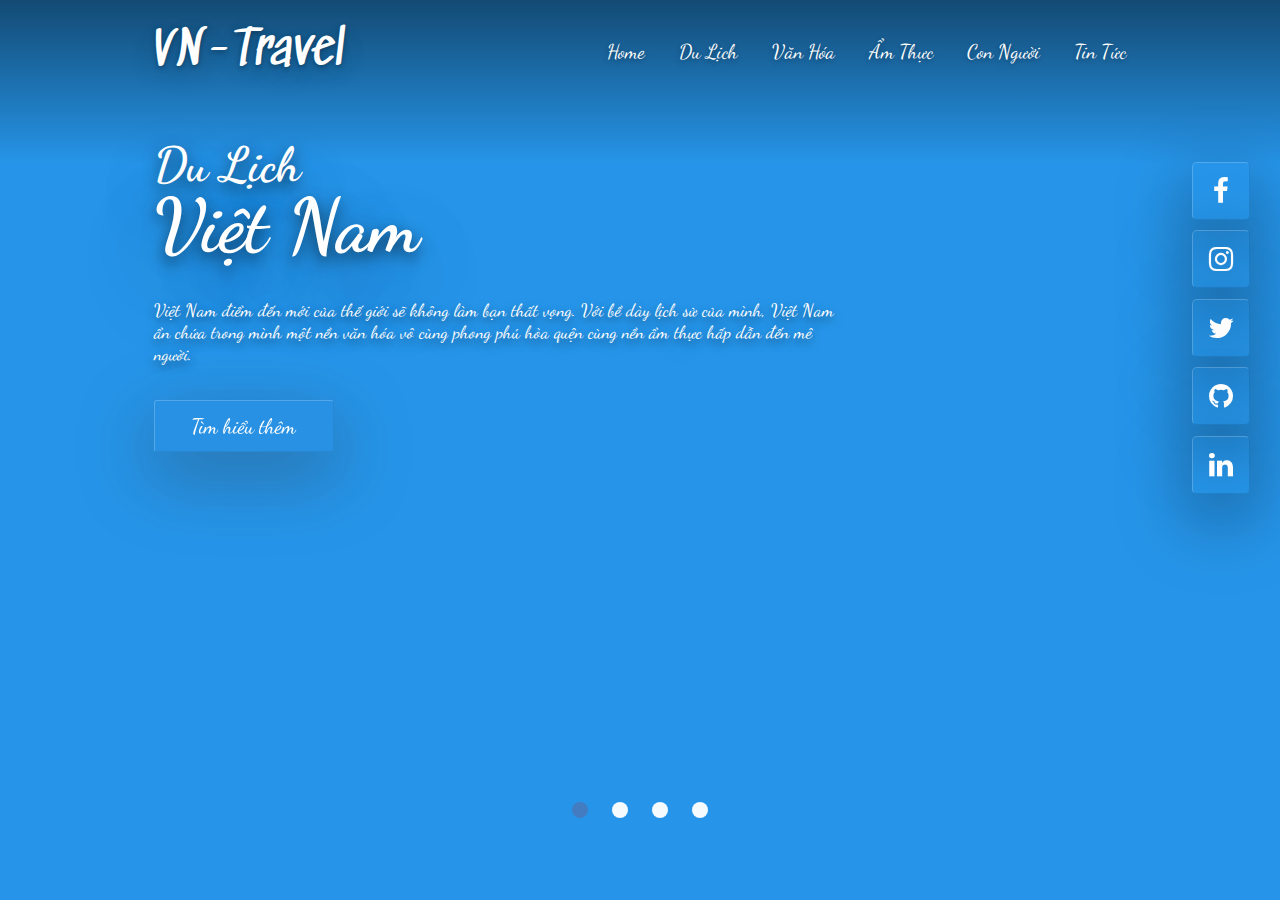
==== commit b8a156db: "finish am thuc page" ====
--- a/index.html
+++ b/index.html
@@ -10,7 +10,6 @@
     <link href="https://fonts.googleapis.com/css2?family=Dancing+Script:wght@700&family=Sedgwick+Ave&display=swap" rel="stylesheet">
     <link rel="stylesheet" href="./assets/fonts/font-awesome-4.7.0/css/font-awesome.min.css">
     <link rel="stylesheet" href="./assets/css/mainStyle.css">
-    <link rel="stylesheet" href="./assets/css/nav-footer.css">
     <link rel="stylesheet" href="./assets/css/reponsive.css">
 </head>
 <body>
